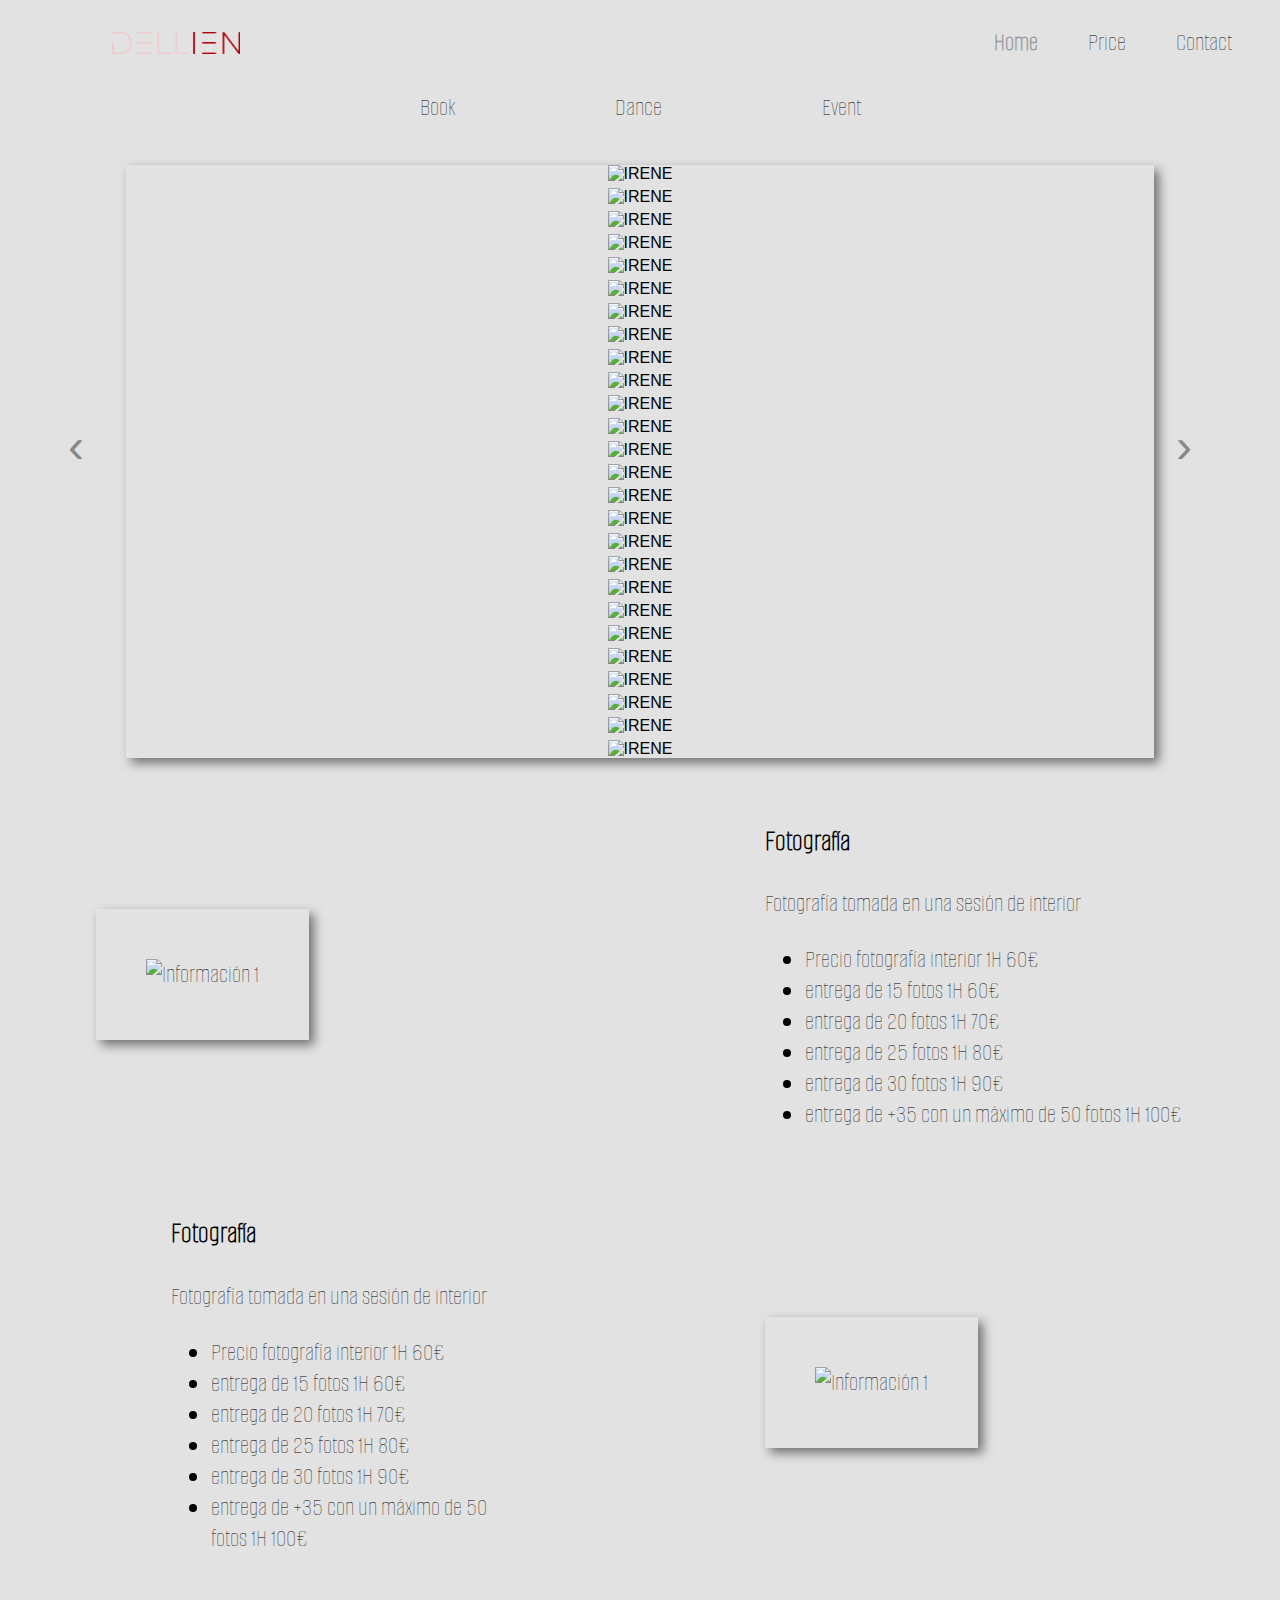
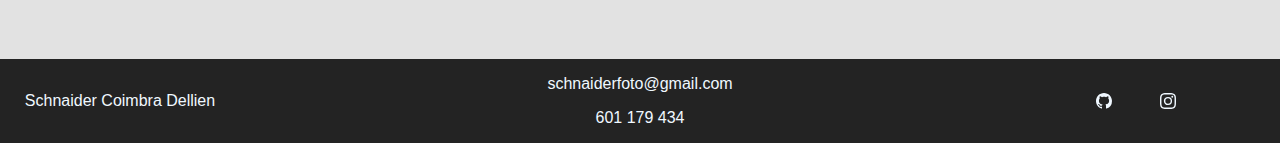
==== index.html @ 537aa0cc "Web para produción" ====
<!DOCTYPE html>
<html lang="en">
<head>
    <meta charset="UTF-8">
    <meta http-equiv="X-UA-Compatible" content="IE=edge">
    <meta name="viewport" content="width=device-width, initial-scale=1.0">
    <link rel="preconnect" href="https://fonts.googleapis.com">
    <link rel="preconnect" href="https://fonts.gstatic.com" crossorigin>
    <link href="https://fonts.googleapis.com/css2?family=Alumni+Sans+Pinstripe:ital@0;1&display=swap" rel="stylesheet"> 
    <link rel="stylesheet" href="https://cdn.jsdelivr.net/npm/normalize.css@8.0.1/normalize.min.css">
    <link rel="stylesheet" href="https://cdn.jsdelivr.net/npm/glider-js@1.7.9/glider.min.css">
    <link rel="stylesheet" href="styles.css">
    <title>Dellien</title>
</head>
<body>
    <header>
        <div class="menu">
            <div class="logo">
                <a href="/index.html"><img src="/imagen/logo/dellienLogo.png" alt=""></a>
            </div>
            <button id="open__nav" class="open__nav"><svg xmlns="http://www.w3.org/2000/svg" width="16" height="16" fill="currentColor" class="bi bi-list" viewBox="0 0 16 16">
                <path fill-rule="evenodd" d="M2.5 12a.5.5 0 0 1 .5-.5h10a.5.5 0 0 1 0 1H3a.5.5 0 0 1-.5-.5m0-4a.5.5 0 0 1 .5-.5h10a.5.5 0 0 1 0 1H3a.5.5 0 0 1-.5-.5m0-4a.5.5 0 0 1 .5-.5h10a.5.5 0 0 1 0 1H3a.5.5 0 0 1-.5-.5"/>
            </svg></button>
            <nav id="nav__menu" class="nav__menu">
                <button id="close__nav" class="close__nav">ｘ</button>
                <ul class="nav__list">
                    <a href="/index.html"><li style="color: rgb(155, 155, 161);"><strong> Home</strong></li></a>
                    <a href= "#information-prices" ><li>Price</li></a>
                    <li>Contact</li>
                </ul>
            </nav>
        </div>
        <nav class="nav__model">
            <ul>
                <a href="/book.html"><li>Book</li></a>
                <a href="/dance.html"><li>Dance</li></a>
                <a href="/event.html"><li>Event</li></a>
            </ul>
        </nav>
    </header>
    <main>
        <div class="slider">
            <div class="slider__container">
                <button aria-label="Anterior" class="slider__anterior">
                    ‹
                </button>
                <div id="photo__element" class="slider__list">
                </div>
                <button aria-label="Anterior" class="slider__siguiente">
                    ›
                </button>
                </div>
            </div>
        <div role="tablist" class="slider__indicadores"></div>
    <div class="lightbox">
        <button class="close_lightbox ">
            𝖷
        </button>
        <img class="big_lightbox" src="" alt="imagen grande">
    </div>
    </main>
    <section id="information-prices" class="price-container" >
        <section class="information-1">
            <div id="information-1" class="photo__information-1">
            </div>
            <div class="text__intormation-1">
                <h3>Fotografía</h3>
                <p>Fotografía tomada en una sesión de interior</p>
                <ul>
                    <li>Precio fotografía interior 1H 60€</li>
                    <li>entrega de 15 fotos 1H 60€</li>
                    <li>entrega de 20 fotos 1H 70€</li>
                    <li>entrega de 25 fotos 1H 80€</li>
                    <li>entrega de 30 fotos 1H 90€</li>
                    <li>entrega de +35 con un máximo de 50 fotos 1H 100€</li>
                </ul>
            </div>
        </section>
        <section class="information-2">
            <div class="text__intormation-2">
                <h3>Fotografía</h3>
                <p>Fotografía tomada en una sesión de interior</p>
                <ul>
                    <li>Precio fotografía interior 1H 60€</li>
                    <li>entrega de 15 fotos 1H 60€</li>
                    <li>entrega de 20 fotos 1H 70€</li>
                    <li>entrega de 25 fotos 1H 80€</li>
                    <li>entrega de 30 fotos 1H 90€</li>
                    <li>entrega de +35 con un máximo de 50 fotos 1H 100€</li>
                </ul>
            </div>
            <div id="information-2" class="photo__information-2">
            </div>
        </section>
    </section>
    <footer>
        <div class="footer__container">
            <div class="name">
                <p>Schnaider Coimbra Dellien</p>
            </div>
            <div class="contact">
                <p>schnaiderfoto@gmail.com</p>
                <p> 601 179 434 </p>
            </div>
            <div class="social">
                <a href="#" class="icons"><svg xmlns="http://www.w3.org/2000/svg" width="16" height="16" fill="currentColor" class="bi bi-github" viewBox="0 0 16 16">
                    <path d="M8 0C3.58 0 0 3.58 0 8c0 3.54 2.29 6.53 5.47 7.59.4.07.55-.17.55-.38 0-.19-.01-.82-.01-1.49-2.01.37-2.53-.49-2.69-.94-.09-.23-.48-.94-.82-1.13-.28-.15-.68-.52-.01-.53.63-.01 1.08.58 1.23.82.72 1.21 1.87.87 2.33.66.07-.52.28-.87.51-1.07-1.78-.2-3.64-.89-3.64-3.95 0-.87.31-1.59.82-2.15-.08-.2-.36-1.02.08-2.12 0 0 .67-.21 2.2.82.64-.18 1.32-.27 2-.27s1.36.09 2 .27c1.53-1.04 2.2-.82 2.2-.82.44 1.1.16 1.92.08 2.12.51.56.82 1.27.82 2.15 0 3.07-1.87 3.75-3.65 3.95.29.25.54.73.54 1.48 0 1.07-.01 1.93-.01 2.2 0 .21.15.46.55.38A8.01 8.01 0 0 0 16 8c0-4.42-3.58-8-8-8"/>
                    </svg> </a>
                <a href="#" class="icons"> <svg xmlns="http://www.w3.org/2000/svg" width="16" height="16" fill="currentColor" class="bi bi-instagram" viewBox="0 0 16 16">
                    <path d="M8 0C5.829 0 5.556.01 4.703.048 3.85.088 3.269.222 2.76.42a3.9 3.9 0 0 0-1.417.923A3.9 3.9 0 0 0 .42 2.76C.222 3.268.087 3.85.048 4.7.01 5.555 0 5.827 0 8.001c0 2.172.01 2.444.048 3.297.04.852.174 1.433.372 1.942.205.526.478.972.923 1.417.444.445.89.719 1.416.923.51.198 1.09.333 1.942.372C5.555 15.99 5.827 16 8 16s2.444-.01 3.298-.048c.851-.04 1.434-.174 1.943-.372a3.9 3.9 0 0 0 1.416-.923c.445-.445.718-.891.923-1.417.197-.509.332-1.09.372-1.942C15.99 10.445 16 10.173 16 8s-.01-2.445-.048-3.299c-.04-.851-.175-1.433-.372-1.941a3.9 3.9 0 0 0-.923-1.417A3.9 3.9 0 0 0 13.24.42c-.51-.198-1.092-.333-1.943-.372C10.443.01 10.172 0 7.998 0zm-.717 1.442h.718c2.136 0 2.389.007 3.232.046.78.035 1.204.166 1.486.275.373.145.64.319.92.599s.453.546.598.92c.11.281.24.705.275 1.485.039.843.047 1.096.047 3.231s-.008 2.389-.047 3.232c-.035.78-.166 1.203-.275 1.485a2.5 2.5 0 0 1-.599.919c-.28.28-.546.453-.92.598-.28.11-.704.24-1.485.276-.843.038-1.096.047-3.232.047s-2.39-.009-3.233-.047c-.78-.036-1.203-.166-1.485-.276a2.5 2.5 0 0 1-.92-.598 2.5 2.5 0 0 1-.6-.92c-.109-.281-.24-.705-.275-1.485-.038-.843-.046-1.096-.046-3.233s.008-2.388.046-3.231c.036-.78.166-1.204.276-1.486.145-.373.319-.64.599-.92s.546-.453.92-.598c.282-.11.705-.24 1.485-.276.738-.034 1.024-.044 2.515-.045zm4.988 1.328a.96.96 0 1 0 0 1.92.96.96 0 0 0 0-1.92m-4.27 1.122a4.109 4.109 0 1 0 0 8.217 4.109 4.109 0 0 0 0-8.217m0 1.441a2.667 2.667 0 1 1 0 5.334 2.667 2.667 0 0 1 0-5.334"/>
                    </svg> </a>
            </div>
        </div>
    </footer>

    <script src="https://cdn.jsdelivr.net/npm/glider-js@1.7.9/glider.min.js"></script>
    <script src="/js/slider.js"></script>
    <script src="/js/script.js"></script>

</body>
</html>
---- styles.css ----
*{
    box-sizing: border-box;
}
body {
    font-family: Arial, Helvetica, sans-serif;
    padding: 0;
    margin: 0;
    background-color: rgb(226, 226, 226);
    align-items: center;
    box-sizing: border-box;
    width: 100%;
    min-height: 100vh; 
    overflow-x: hidden;
}
header{
    scroll-padding-top: 80px;
}
/* Menú principal*/
.menu{
    padding: 0px;
    width: 100%;
    display: flex;
    align-items: center;
    justify-content: space-between;
    /*background: linear-gradient(to bottom, rgb(156, 102, 101), rgba(0, 0, 0, 0));*/
}

.open__nav,
.close__nav{
    display: none;
}
a{
    color: inherit;
    text-decoration: none;
    
}

.logo img{
    padding-left: 5em;
    margin: 2em;
    width: 13em;
    height: auto;
    display: flex;
    cursor: pointer;

}
.nav__menu ul{
    display: flex;
    flex-wrap: wrap;
    justify-content: flex-end;
    gap: 50px;
    padding-right: 3rem;
    text-decoration: none;
    list-style: none;
    cursor: pointer;
}
.nav__menu ul li {
    position: relative;
    padding: 5px 0;
    font-family: "Alumni Sans Pinstripe", sans-serif;
    font-weight: 400;
    font-size: 25px;
}
/* Efecto de la raya al hacer hover */
.nav__menu ul li::after {
    content: '';
    position: absolute;
    left: 0;
    bottom: 0px; /* Posición de la raya de abajo */
    width: 0; /* desde donde empieza la raya */
    height: 2px; /* Grosor de la raya */
    background-color: #000; /* Color de la raya */
    transition: width 0.3s ease; /* Animación de la raya */
}

.nav__menu ul li:hover::after {
    width: 100%; /* La raya se llena */
}

/* Efecto de cambio de página al hacer clic */
.nav__menuul li:active {
    opacity: 0.7; /* Simula un cambio de página */
    transition: opacity 0.2s ease;
}

.nav__model{
    display: flex;
    justify-content: center;
    height: 100%;
    text-align: center;
    align-items: center;
    margin-top: -15px;
}

.nav__model ul{
    width: 100%;
    padding: 0;
    gap: 10em;
    text-decoration: none;
    cursor: pointer;
    list-style: none;
    display: flex;
    text-align: center;
    align-items: center;
    justify-content: center;
}

.nav__model ul li {
    position: relative;
    padding: 5px 0;
    font-family: "Alumni Sans Pinstripe", sans-serif;
    font-weight: 400;
    font-size: 25px;
}

/* Efecto de la raya al hacer hover */
.nav__model ul li::after {
    content: '';
    position: absolute;
    left: 0;
    bottom: 0px; /* Posición de la raya de abajo */
    width: 0; /* desde donde empieza la raya */
    height: 2px; /* Grosor de la raya */
    background-color: #000; /* Color de la raya */
    transition: width 0.3s ease; /* Animación de la raya */
}

.nav__model ul li:hover {
    color: rgb(155, 155, 161);
}

.nav__model ul li:hover::after {
    width: 100%; /* La raya se llena */
    color: rgb(155, 155, 161);
}

/* Efecto de cambio de página al hacer clic */
.nav__model ul li:active {
    opacity: 0.7; /* Simula un cambio de página */
    transition: opacity 0.2s ease;
}

.slider{
    padding: 1rem;
}
.slider__container{
    position: relative;
    margin: 0px 110px;
    box-shadow: 5px 5px 10px rgba(0, 0, 0, 0.5);
}

.slider__anterior,
.slider__siguiente{
    position: absolute;
    display: block;
    width: 40px;
    height: 40px;
    border: none;
    top: calc(50% - 35px);
    cursor: pointer;
    line-height: 30px;
    background: none;
    opacity: 40%;
    font-size: 3em;
}

.slider__anterior:hover,
.slider__siguiente:hover{
    opacity: 100%;
}
.slider__anterior{
    left: -70px;
}
.slider__siguiente{
    right: -50px;
}
.slider__element{
    text-align: center;
    margin: 5px;
    border-radius: 30px;
    cursor: pointer;
}
.slider__element {
    transition:all .8s ease;
}
.slider__element:hover{
    transform: scale(.95);
    
}
.slider__element:active{
    transform: scale(1.9);
    
}
.price-container{
    padding-left: 5rem;
    padding-right: 5rem;
}
.information-1{
    display: grid;
    grid-template-columns: 1fr 1fr;
    gap: 10em;
    width: 100%;
    height: auto;
    padding: 1rem;
    align-items: center;
    font-family: "Alumni Sans Pinstripe", sans-serif;
    font-weight: 400;
    font-size: 25px;
}
.information-2{
    display: grid;
    grid-template-columns: 1fr 1fr;
    padding: 2.5em;
    gap: 10em;
    width: 100%;
    height: auto;
    padding: 1rem;
    padding-bottom: 5rem;
    align-items: center;
    font-family: "Alumni Sans Pinstripe", sans-serif;
    font-weight: 400;
    font-size: 25px;
}
.information-1 img{
    width: 100%;
    height: auto;
    padding: 2em;
    align-items: center;
    box-shadow: 5px 5px 10px rgba(0, 0, 0, 0.5);
    
}
.information-2 img{
    width: 100%;
    height: auto;
    padding: 2em;
    align-items: center;
    box-shadow: 5px 5px 10px rgba(0, 0, 0, 0.5);
}
.text__intormation-2{
    padding-left: 3em;
}

.footer__container{
    display: grid;
    grid-template-columns: 1fr 2fr 1fr;
    width: 100%;
    background-color: rgb(35, 35, 35);
    color: aliceblue;
    align-items: center;
    text-align: center;
    gap: 10em;

}
.social{
    display:flex;
    align-items: center;
    text-align: center;
    justify-content: center;
}
.icons{
    display: grid;
    grid-template-columns: 1fr 1fr;
    gap: 2em;
    color: aliceblue;
}
/* Responsive */
@media screen and (max-width: 600px) {
    .open__nav,
    .close__nav{
        display: block;
        margin: 30px;
        border: none;
        background-color: transparent;
    }
    .close__nav{
        color: aliceblue;
    }
    .nav__menu {
        opacity: 0;
        visibility: hidden;
    }
    .nav__menu{
        position: absolute;
        top: 0;
        right: 0;
        background-color: rgb(36, 33, 33);
        bottom: 0;
        box-shadow: 0 0 0 100vmax rgb(0, 0, 0, .5 );
        z-index: 900;
    }
    .nav__menu.visible{
        opacity: 1;
        visibility: visible;
    }
    .nav__list{
        flex-direction: column;
        align-items: end;
        padding: 2rem;
        color: aliceblue;
        
        
    }
    .nav__model ul li {
        position: relative;
        padding: 5px 0;
    }
    
    /* Efecto de la raya al hacer hover */
    .nav__model ul li::after {
        content: '';
        position: absolute;
        left: 0;
        bottom: 0px; /* Posición de la raya de abajo */
        width: 0; /* desde donde empieza la raya */
        height: 2px; /* Grosor de la raya */
        background-color: #000; /* Color de la raya */
        transition: width 0.3s ease; /* Animación de la raya */
    }
    
    .nav__model ul li:hover::after {
        width: 100%; /* La raya se llena */
    }
    
    /* Efecto de cambio de página al hacer clic */
    .nav__model ul li:active {
        opacity: 0.7; /* Simula un cambio de página */
        transition: opacity 0.2s ease;
    }
}


.photo__book {
    display: grid;
    max-width: 1200px;
    margin: auto;
    padding: 10px;
    background:transparent;
    grid-template-columns: repeat(auto-fit, minmax(250px, 1fr));
    gap: 15px;
}

.photo__elementGrid {
    display: flex;
    justify-content: center;
    align-items: center;
    background:transparent;
    padding: 0px;
    box-shadow: 0px 4px 10px rgba(0, 0, 0, 0.2);
    overflow: hidden;
}

.photo__elementGrid img {
    width: 100%;
    height: auto;
    transition:all 1.8s ease;
}


@media (max-width: 600px) {
    .footer__container{
        display: grid;
        grid-template-columns: 1fr;
        width: 100%;
        background-color: rgb(35, 35, 35);
        color: aliceblue;
        align-items: center;
        text-align: center;
        gap: 3em;
        padding: 1em;
    }
}

@media (max-width: 600px) {
    .nav__model ul{
        padding: 10px;
        gap: 6em;
        text-decoration: none;
        cursor: pointer;
        list-style: none;
        display: flex;
        text-align: center;
        align-items: center;
        justify-content: center;
    }
    .logo img{
        padding-left: 1em;
        margin: 2em;
        width: 8em;
        height: auto;
        display: flex;
        cursor: pointer;
        flex-wrap: wrap;
    
    }
}
@media (max-width: 1000px) {
    .information-1{
        display: grid;
        grid-template-columns: 1fr;
        gap: 3em;
        width: 100%;
        height: auto;
        padding: 1em;
        align-items: center;
    }
    .information-2{
        display: grid;
        grid-template-columns: 1fr;
        gap: 3em;
        width: 100%;
        height: auto;
        padding: 1em;
        align-items: center;
    }
    .text__intormation-2{
        padding-left: 0;
    }

    .price-container{
        padding-left: 1rem;
        padding-right: 1rem;
    }

}
/* Lightbox */
.lightbox{
    width: 100%;
    height: 100%;
    background-color: rgb(0, 0, 0,.8);
    backdrop-filter: blur(.1rem);

    position: fixed;
    top: 0;
    left: 0;

    display: flex;
    flex-flow: column;
    align-items: center;

    opacity: 0;
    pointer-events: none;
}
.lightbox.isActive{
    opacity: 1;
    pointer-events: auto;
}
.lightbox .close_lightbox{
    font-size: 30px;
    width: 2rem;
    cursor: pointer;
    border: none;
    background:none;
    color: aliceblue;
    border-radius: 30%;
    transition: all .5 ease;
    align-self: flex-end;
    margin: 1rem;

}
.lightbox .close_lightbox:hover{
    transform: scale(0.95);
}
.lightbox .close_lightbox:active{
    transform: scale(1.1);
}
.lightbox .big_lightbox{
    width: 80%;
    max-width: 900px;
    height: 90vh;
    object-fit: contain;
}
.lightbox .big_lightbox img {
    box-shadow: 5px 5px 10px rgba(255, 255, 255, 3);
}
/* Animación scroll*/
@keyframes show {
    from{
        opacity: 0;
        scale: 25%;
    }
    to{
        opacity: 1;
        scale: 100%;
    }
}
.information-1, .information-2, .slider__element{
    view-timeLine-name:--information;
    view-timeLine-axis: block;

    animation-timeline: --information;
    animation-name: show;
    animation-range:entry 5% cover 50%;
    animation-fill-mode: both;
}
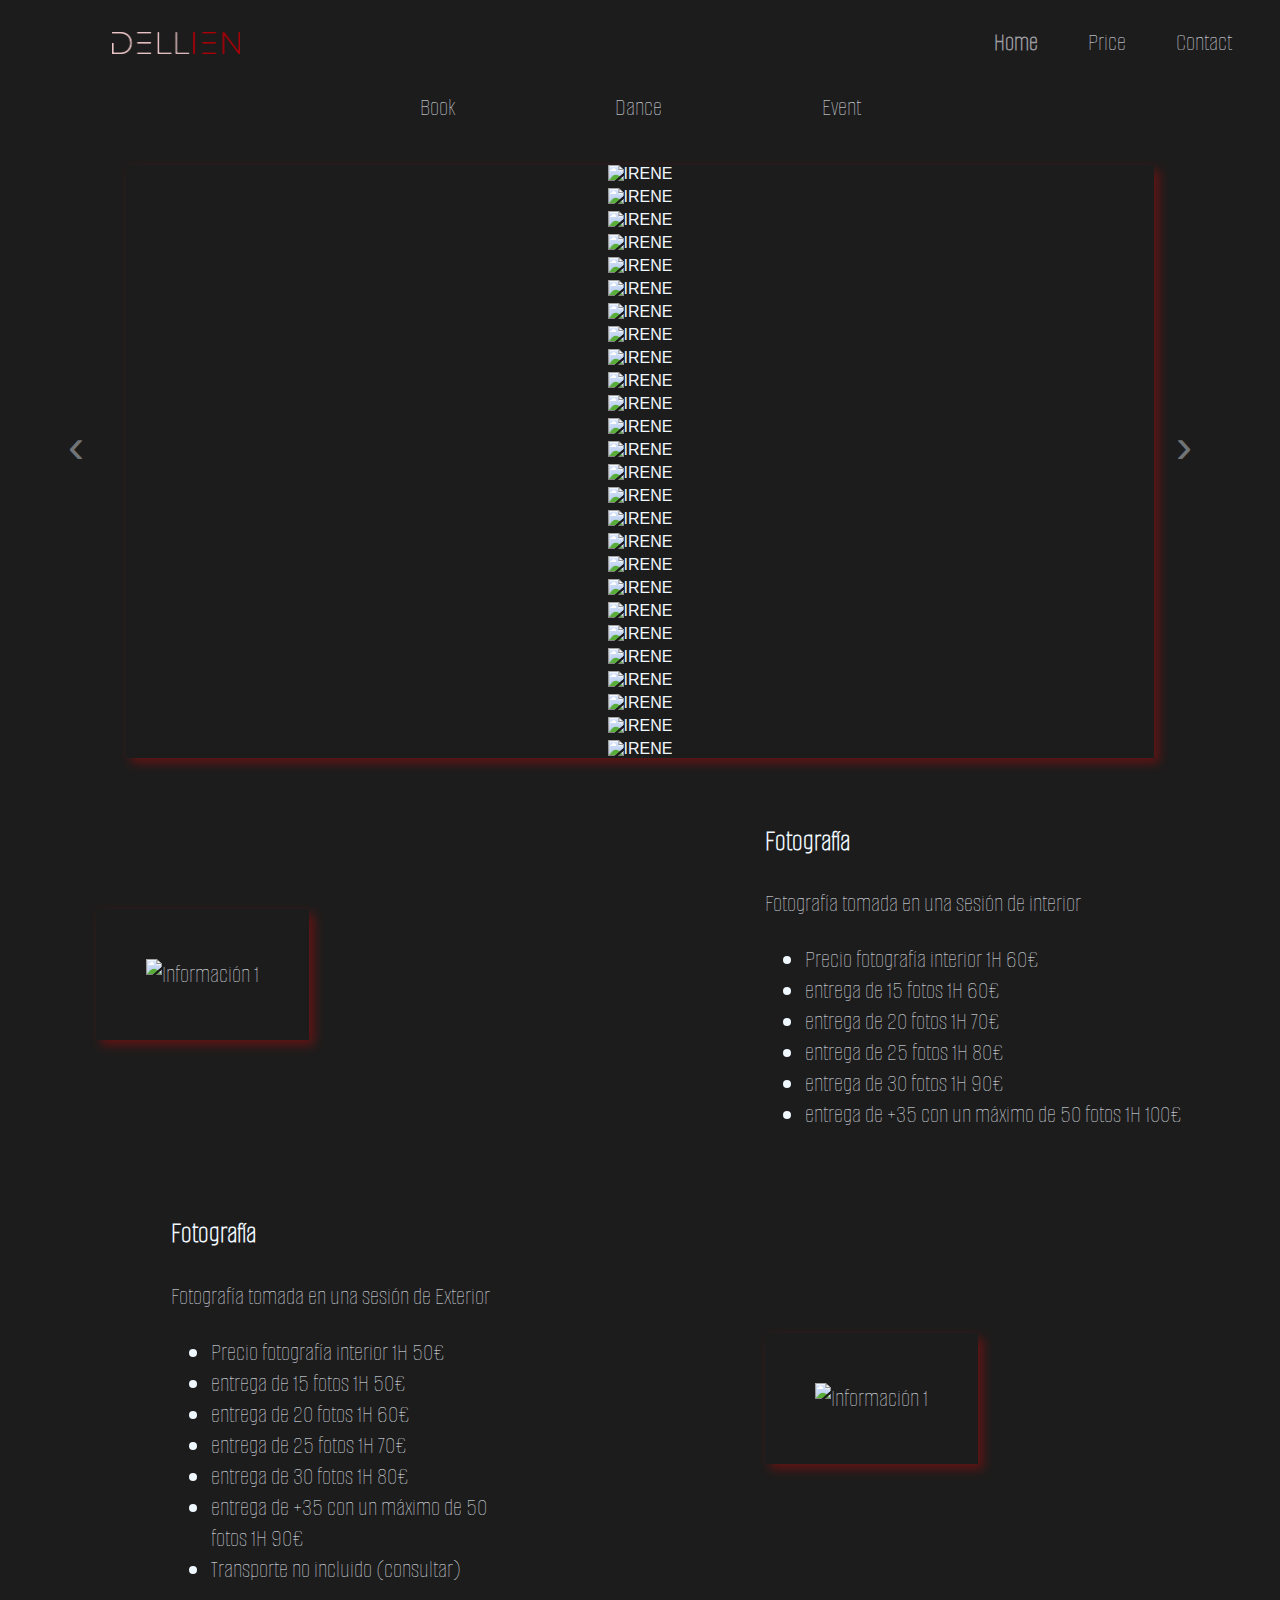
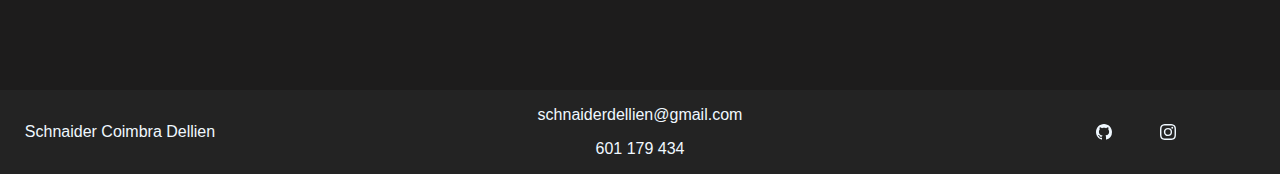
==== commit b078cc11: "actualización a un modo más oscuro para y añadir estilos, actualizando los enlaces de instagram y gi" ====
--- a/index.html
+++ b/index.html
@@ -10,9 +10,10 @@
     <link rel="stylesheet" href="https://cdn.jsdelivr.net/npm/normalize.css@8.0.1/normalize.min.css">
     <link rel="stylesheet" href="https://cdn.jsdelivr.net/npm/glider-js@1.7.9/glider.min.css">
     <link rel="stylesheet" href="styles.css">
+    
     <title>Dellien</title>
 </head>
-<body>
+<body class="modo-black-off">
     <header>
         <div class="menu">
             <div class="logo">
@@ -79,14 +80,15 @@
         <section class="information-2">
             <div class="text__intormation-2">
                 <h3>Fotografía</h3>
-                <p>Fotografía tomada en una sesión de interior</p>
+                <p>Fotografía tomada en una sesión de Exterior</p>
                 <ul>
-                    <li>Precio fotografía interior 1H 60€</li>
-                    <li>entrega de 15 fotos 1H 60€</li>
-                    <li>entrega de 20 fotos 1H 70€</li>
-                    <li>entrega de 25 fotos 1H 80€</li>
-                    <li>entrega de 30 fotos 1H 90€</li>
-                    <li>entrega de +35 con un máximo de 50 fotos 1H 100€</li>
+                    <li>Precio fotografía interior 1H 50€</li>
+                    <li>entrega de 15 fotos 1H 50€</li>
+                    <li>entrega de 20 fotos 1H 60€</li>
+                    <li>entrega de 25 fotos 1H 70€</li>
+                    <li>entrega de 30 fotos 1H 80€</li>
+                    <li>entrega de +35 con un máximo de 50 fotos 1H 90€</li>
+                    <li>Transporte no incluido (consultar)</li>
                 </ul>
             </div>
             <div id="information-2" class="photo__information-2">
@@ -99,14 +101,14 @@
                 <p>Schnaider Coimbra Dellien</p>
             </div>
             <div class="contact">
-                <p>schnaiderfoto@gmail.com</p>
+                <p>schnaiderdellien@gmail.com</p>
                 <p> 601 179 434 </p>
             </div>
             <div class="social">
-                <a href="#" class="icons"><svg xmlns="http://www.w3.org/2000/svg" width="16" height="16" fill="currentColor" class="bi bi-github" viewBox="0 0 16 16">
+                <a href="https://github.com/schnaiderdellien" target="_blank" class="icons"><svg xmlns="http://www.w3.org/2000/svg" width="16" height="16" fill="currentColor" class="bi bi-github" viewBox="0 0 16 16">
                     <path d="M8 0C3.58 0 0 3.58 0 8c0 3.54 2.29 6.53 5.47 7.59.4.07.55-.17.55-.38 0-.19-.01-.82-.01-1.49-2.01.37-2.53-.49-2.69-.94-.09-.23-.48-.94-.82-1.13-.28-.15-.68-.52-.01-.53.63-.01 1.08.58 1.23.82.72 1.21 1.87.87 2.33.66.07-.52.28-.87.51-1.07-1.78-.2-3.64-.89-3.64-3.95 0-.87.31-1.59.82-2.15-.08-.2-.36-1.02.08-2.12 0 0 .67-.21 2.2.82.64-.18 1.32-.27 2-.27s1.36.09 2 .27c1.53-1.04 2.2-.82 2.2-.82.44 1.1.16 1.92.08 2.12.51.56.82 1.27.82 2.15 0 3.07-1.87 3.75-3.65 3.95.29.25.54.73.54 1.48 0 1.07-.01 1.93-.01 2.2 0 .21.15.46.55.38A8.01 8.01 0 0 0 16 8c0-4.42-3.58-8-8-8"/>
                     </svg> </a>
-                <a href="#" class="icons"> <svg xmlns="http://www.w3.org/2000/svg" width="16" height="16" fill="currentColor" class="bi bi-instagram" viewBox="0 0 16 16">
+                <a href="https://www.instagram.com/sai13c_/?hl=es" target="_blank" class="icons"> <svg xmlns="http://www.w3.org/2000/svg" width="16" height="16" fill="currentColor" class="bi bi-instagram" viewBox="0 0 16 16">
                     <path d="M8 0C5.829 0 5.556.01 4.703.048 3.85.088 3.269.222 2.76.42a3.9 3.9 0 0 0-1.417.923A3.9 3.9 0 0 0 .42 2.76C.222 3.268.087 3.85.048 4.7.01 5.555 0 5.827 0 8.001c0 2.172.01 2.444.048 3.297.04.852.174 1.433.372 1.942.205.526.478.972.923 1.417.444.445.89.719 1.416.923.51.198 1.09.333 1.942.372C5.555 15.99 5.827 16 8 16s2.444-.01 3.298-.048c.851-.04 1.434-.174 1.943-.372a3.9 3.9 0 0 0 1.416-.923c.445-.445.718-.891.923-1.417.197-.509.332-1.09.372-1.942C15.99 10.445 16 10.173 16 8s-.01-2.445-.048-3.299c-.04-.851-.175-1.433-.372-1.941a3.9 3.9 0 0 0-.923-1.417A3.9 3.9 0 0 0 13.24.42c-.51-.198-1.092-.333-1.943-.372C10.443.01 10.172 0 7.998 0zm-.717 1.442h.718c2.136 0 2.389.007 3.232.046.78.035 1.204.166 1.486.275.373.145.64.319.92.599s.453.546.598.92c.11.281.24.705.275 1.485.039.843.047 1.096.047 3.231s-.008 2.389-.047 3.232c-.035.78-.166 1.203-.275 1.485a2.5 2.5 0 0 1-.599.919c-.28.28-.546.453-.92.598-.28.11-.704.24-1.485.276-.843.038-1.096.047-3.232.047s-2.39-.009-3.233-.047c-.78-.036-1.203-.166-1.485-.276a2.5 2.5 0 0 1-.92-.598 2.5 2.5 0 0 1-.6-.92c-.109-.281-.24-.705-.275-1.485-.038-.843-.046-1.096-.046-3.233s.008-2.388.046-3.231c.036-.78.166-1.204.276-1.486.145-.373.319-.64.599-.92s.546-.453.92-.598c.282-.11.705-.24 1.485-.276.738-.034 1.024-.044 2.515-.045zm4.988 1.328a.96.96 0 1 0 0 1.92.96.96 0 0 0 0-1.92m-4.27 1.122a4.109 4.109 0 1 0 0 8.217 4.109 4.109 0 0 0 0-8.217m0 1.441a2.667 2.667 0 1 1 0 5.334 2.667 2.667 0 0 1 0-5.334"/>
                     </svg> </a>
             </div>
@@ -116,6 +118,5 @@
     <script src="https://cdn.jsdelivr.net/npm/glider-js@1.7.9/glider.min.js"></script>
     <script src="/js/slider.js"></script>
     <script src="/js/script.js"></script>
-
 </body>
 </html>--- a/styles.css
+++ b/styles.css
@@ -5,12 +5,13 @@
     font-family: Arial, Helvetica, sans-serif;
     padding: 0;
     margin: 0;
-    background-color: rgb(226, 226, 226);
+    background-color: rgb(29, 28, 28);
     align-items: center;
     box-sizing: border-box;
     width: 100%;
     min-height: 100vh; 
     overflow-x: hidden;
+    color: aliceblue;
 }
 header{
     scroll-padding-top: 80px;
@@ -22,12 +23,16 @@
     display: flex;
     align-items: center;
     justify-content: space-between;
-    /*background: linear-gradient(to bottom, rgb(156, 102, 101), rgba(0, 0, 0, 0));*/
+}
+.modo-oscuro{
+    background: transparent;
+    border: none;
 }
 
 .open__nav,
 .close__nav{
     display: none;
+
 }
 a{
     color: inherit;
@@ -69,16 +74,20 @@
     bottom: 0px; /* Posición de la raya de abajo */
     width: 0; /* desde donde empieza la raya */
     height: 2px; /* Grosor de la raya */
-    background-color: #000; /* Color de la raya */
+    background-color: hsla(0, 100%, 50%, 0.5); /* Color de la raya */
     transition: width 0.3s ease; /* Animación de la raya */
 }
 
 .nav__menu ul li:hover::after {
     width: 100%; /* La raya se llena */
+    color: rgb(221, 154, 154);
+}
+.nav__menu ul li:hover {
+    color: rgb(221, 154, 154);
 }
 
 /* Efecto de cambio de página al hacer clic */
-.nav__menuul li:active {
+.nav__menu ul li:active {
     opacity: 0.7; /* Simula un cambio de página */
     transition: opacity 0.2s ease;
 }
@@ -121,17 +130,17 @@
     bottom: 0px; /* Posición de la raya de abajo */
     width: 0; /* desde donde empieza la raya */
     height: 2px; /* Grosor de la raya */
-    background-color: #000; /* Color de la raya */
+    background-color: hsla(0, 100%, 50%, 0.5); /* Color de la raya */
     transition: width 0.3s ease; /* Animación de la raya */
 }
 
 .nav__model ul li:hover {
-    color: rgb(155, 155, 161);
+    color: rgb(221, 154, 154);
 }
 
 .nav__model ul li:hover::after {
     width: 100%; /* La raya se llena */
-    color: rgb(155, 155, 161);
+    color: rgb(221, 154, 154);
 }
 
 /* Efecto de cambio de página al hacer clic */
@@ -142,11 +151,12 @@
 
 .slider{
     padding: 1rem;
+    z-index: 1400;
 }
 .slider__container{
     position: relative;
     margin: 0px 110px;
-    box-shadow: 5px 5px 10px rgba(0, 0, 0, 0.5);
+    box-shadow: 5px 5px 10px hsla(0, 100%, 50%, 0.3);
 }
 
 .slider__anterior,
@@ -162,6 +172,7 @@
     background: none;
     opacity: 40%;
     font-size: 3em;
+    color: aliceblue;
 }
 
 .slider__anterior:hover,
@@ -226,7 +237,7 @@
     height: auto;
     padding: 2em;
     align-items: center;
-    box-shadow: 5px 5px 10px rgba(0, 0, 0, 0.5);
+    box-shadow: 5px 5px 10px hsla(0, 100%, 50%, 0.3);
     
 }
 .information-2 img{
@@ -234,7 +245,7 @@
     height: auto;
     padding: 2em;
     align-items: center;
-    box-shadow: 5px 5px 10px rgba(0, 0, 0, 0.5);
+    box-shadow: 5px 5px 10px hsla(0, 100%, 50%, 0.3);
 }
 .text__intormation-2{
     padding-left: 3em;
@@ -271,6 +282,7 @@
         margin: 30px;
         border: none;
         background-color: transparent;
+        color: rgb(155, 155, 161);
     }
     .close__nav{
         color: aliceblue;
@@ -337,6 +349,7 @@
     background:transparent;
     grid-template-columns: repeat(auto-fit, minmax(250px, 1fr));
     gap: 15px;
+    
 }
 
 .photo__elementGrid {
@@ -347,6 +360,7 @@
     padding: 0px;
     box-shadow: 0px 4px 10px rgba(0, 0, 0, 0.2);
     overflow: hidden;
+    box-shadow: 5px 5px 10px hsla(0, 100%, 50%, 0.3);
 }
 
 .photo__elementGrid img {
@@ -468,11 +482,14 @@
     max-width: 900px;
     height: 90vh;
     object-fit: contain;
+
 }
 .lightbox .big_lightbox img {
-    box-shadow: 5px 5px 10px rgba(255, 255, 255, 3);
-}
-/* Animación scroll*/
+    box-shadow: 5px 5px 10px hsla(0, 100%, 50%, 0.3);
+}
+
+
+/* Animación scroll
 @keyframes show {
     from{
         opacity: 0;
@@ -491,4 +508,5 @@
     animation-name: show;
     animation-range:entry 5% cover 50%;
     animation-fill-mode: both;
-}
+    
+}*/
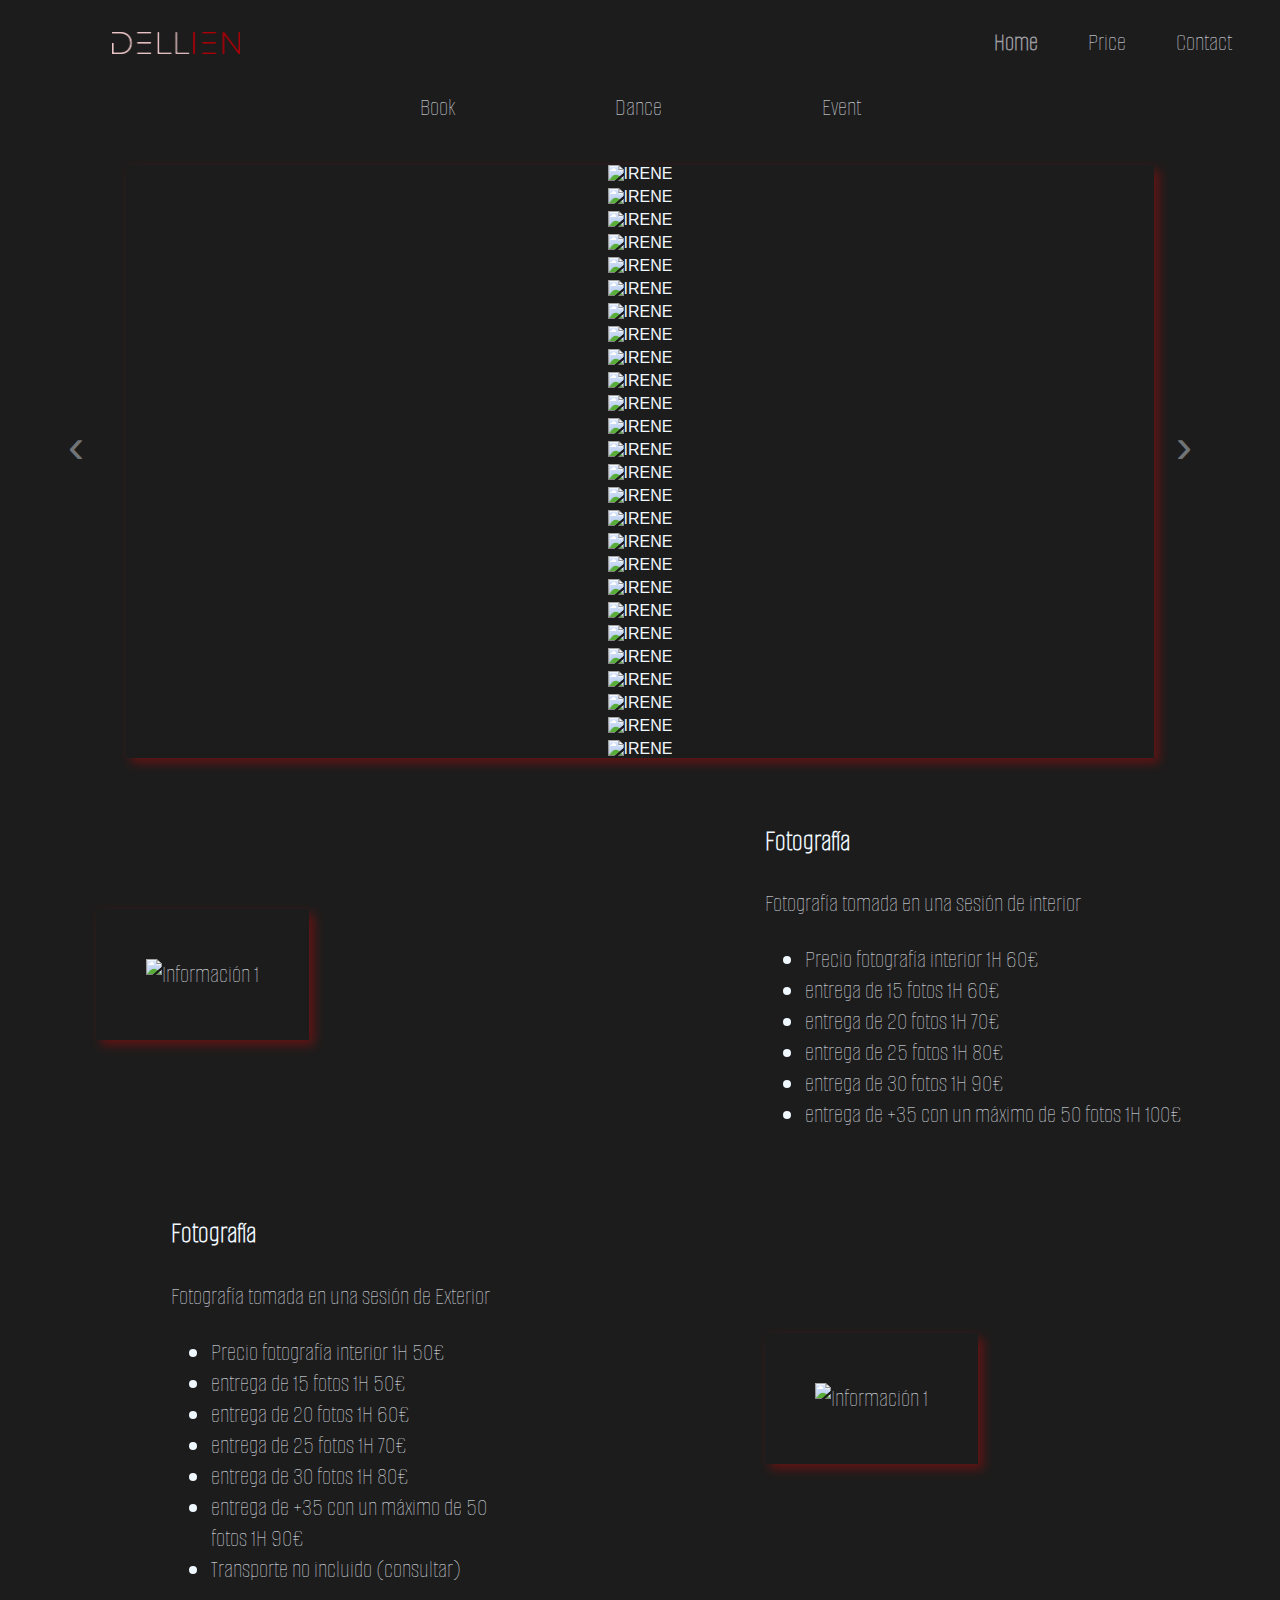
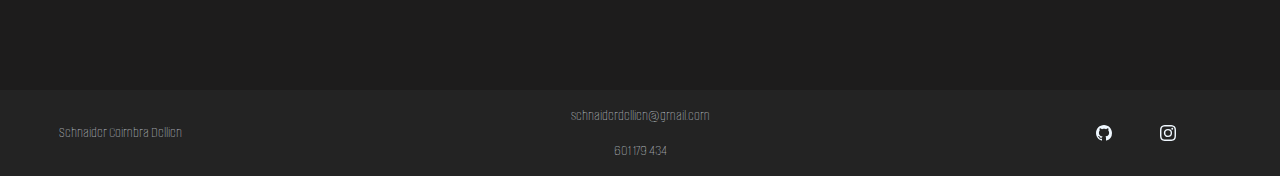
==== commit 1b8d2517: "Se ha añadido la página de contacto" ====
--- a/index.html
+++ b/index.html
@@ -27,7 +27,7 @@
                 <ul class="nav__list">
                     <a href="/index.html"><li style="color: rgb(155, 155, 161);"><strong> Home</strong></li></a>
                     <a href= "#information-prices" ><li>Price</li></a>
-                    <li>Contact</li>
+                    <a href="/contact.html" ><li>Contact</li></a> 
                 </ul>
             </nav>
         </div>
--- a/styles.css
+++ b/styles.css
@@ -260,6 +260,9 @@
     align-items: center;
     text-align: center;
     gap: 10em;
+    font-family: "Alumni Sans Pinstripe", sans-serif;
+    font-weight: 400;
+    justify-content:flex-end;
 
 }
 .social{
@@ -488,6 +491,34 @@
     box-shadow: 5px 5px 10px hsla(0, 100%, 50%, 0.3);
 }
 
+.container__contact{
+    display: grid;
+    grid-template-rows: 1fr 1fr;
+    justify-content: space-between;
+
+}
+.contact-pag{
+    display: flex;
+    width: 100%;
+    height: auto;
+    align-items: center;
+    justify-content: center;
+    padding: 5rem;
+    padding-bottom: 28rem;
+    
+}
+.text__contact{
+    font-family: "Alumni Sans Pinstripe", sans-serif;
+    font-weight: 400;
+    font-size: 20px;
+    list-style: none;
+    text-decoration: none;
+    justify-content: flex-end;
+}
+.text__contact ul{
+    list-style: none;
+    text-decoration: none;
+}
 
 /* Animación scroll
 @keyframes show {
